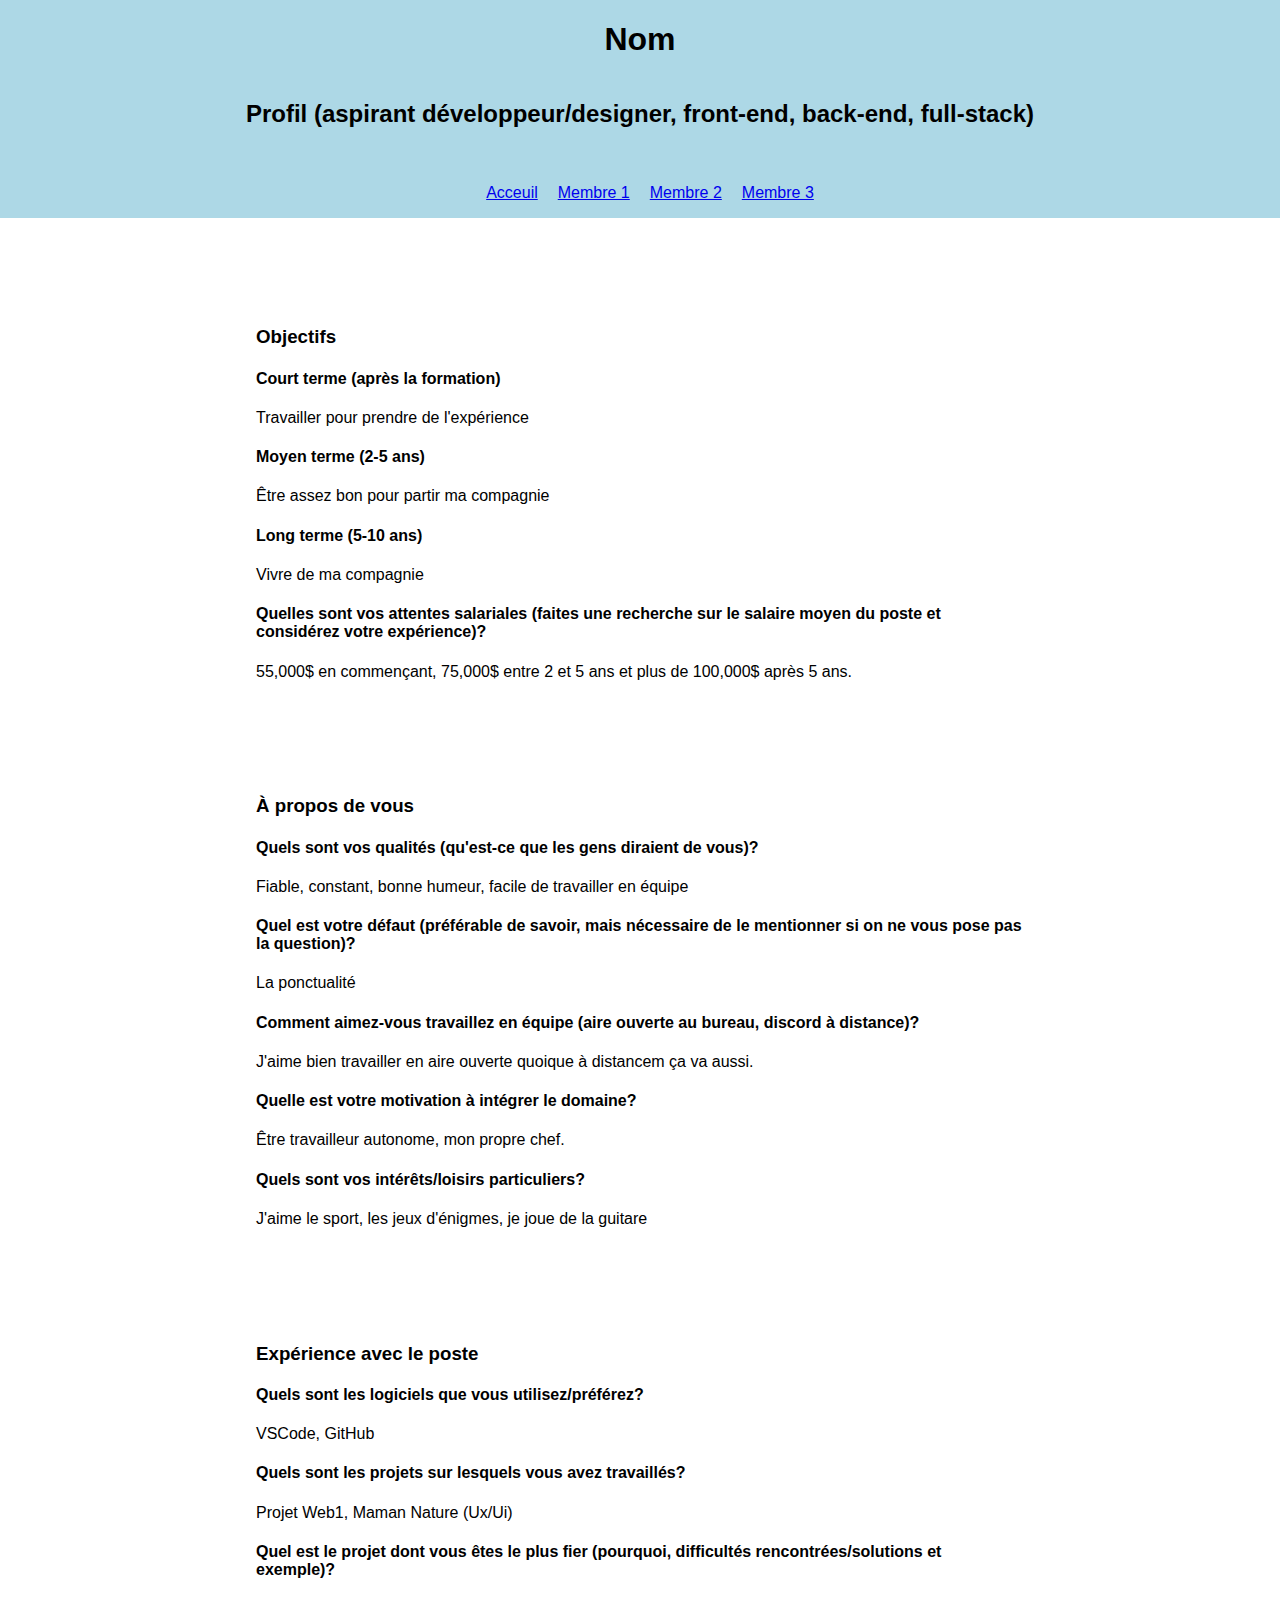
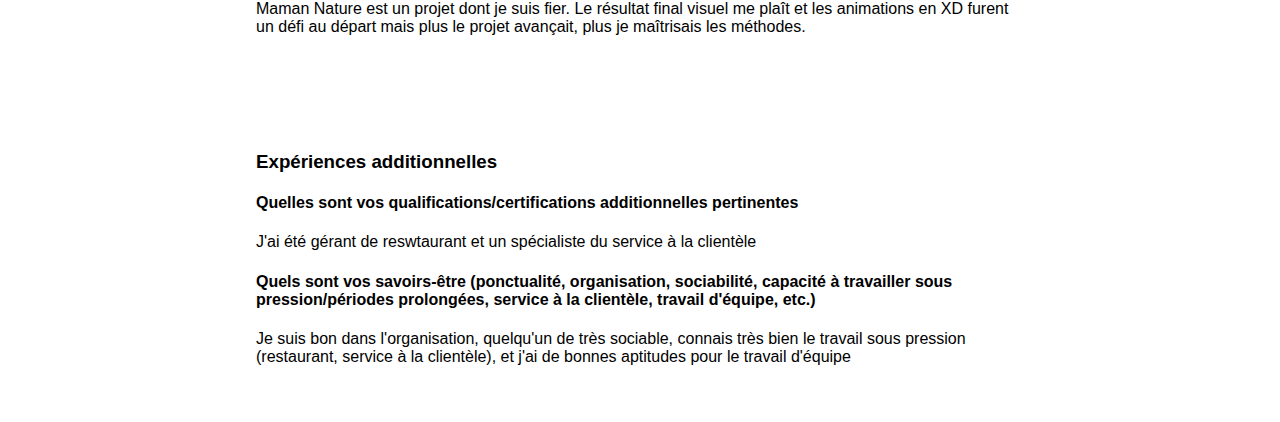
==== Amic.html @ 79ed9e56 "Changement du fichier membre3.html en Amic.html" ====
<!DOCTYPE html>
<html>

<head>
    <meta charset="UTF-8">
    <title>Membre 3</title>
    <link rel="stylesheet" type="text/css" href="css/style.css">
</head>

<body>
    <header class="membre3">
        <h1>Nom</h1>
        <h2>Profil (aspirant développeur/designer, front-end, back-end, full-stack)</h2>
        <nav>
            <ul>
                <li><a href="index.html">Acceuil</a></li>
                <li><a href="JeremyButtetAllard.html">Membre 1</a></li>
                <li><a href="jacob.html">Membre 2</a></li>
                <li><a href="Amic.html">Membre 3</a></li>
            </ul>
        </nav>
    </header>
    <main>
        <section>
            <h3>Objectifs</h3>
            <h4>Court terme (après la formation) </h4>
            <p>Travailler pour prendre de l'expérience</p>
            <h4>Moyen terme (2-5 ans) </h4>
            <p>Être assez bon pour partir ma compagnie</p>
            <h4>Long terme (5-10 ans)</h4>
            <p>Vivre de ma compagnie</p>
            <h4>Quelles sont vos attentes salariales (faites une recherche sur le salaire moyen du poste et considérez votre expérience)?</h4>
            <p><span>55,000$ en commençant, 75,000$ entre 2 et 5 ans et plus de 100,000$ après 5 ans.</span></p>
        </section>
        <section>
            <h3>À propos de vous</h3>
            <h4>Quels sont vos qualités (qu'est-ce que les gens diraient de vous)?</h4>
            <p>Fiable, constant, bonne humeur, facile de travailler en équipe</p>
            <h4>Quel est votre défaut (préférable de savoir, mais nécessaire de le mentionner si on ne vous pose pas la question)?</h4>
            <p>La ponctualité</p>
            <h4>Comment aimez-vous travaillez en équipe (aire ouverte au bureau, discord à distance)?</h4>
            <p>J'aime bien travailler en aire ouverte quoique à distancem ça va aussi.</p>
            <h4>Quelle est votre motivation à intégrer le domaine?</h4>
            <p>Être travailleur autonome, mon propre chef.</p>
            <h4>Quels sont vos intérêts/loisirs particuliers?</h4>
            <p>J'aime le sport, les jeux d'énigmes, je joue de la guitare</p>
        </section>
        <section>
            <h3>Expérience avec le poste</h3>
            <h4>Quels sont les logiciels que vous utilisez/préférez?</h4>
            <p>VSCode, GitHub</p>
            <h4>Quels sont les projets sur lesquels vous avez travaillés?</h4>
            <p>Projet Web1, Maman Nature (Ux/Ui)</p>
            <h4>Quel est le projet dont vous êtes le plus fier (pourquoi, difficultés rencontrées/solutions et exemple)?
            </h4>
            <p>Maman Nature est un projet dont je suis fier. Le résultat final visuel me plaît et les animations en XD furent un défi au départ mais plus le projet avançait, plus je maîtrisais les méthodes.</p>
        </section>
        <section>
            <h3>Expériences additionnelles</h3>
            <h4>Quelles sont vos qualifications/certifications additionnelles pertinentes</h4>
            <p>J'ai été gérant de reswtaurant et un spécialiste du service à la clientèle</p>
            <h4>Quels sont vos savoirs-être (ponctualité, organisation, sociabilité, capacité à travailler sous pression/périodes prolongées, service à la clientèle, travail d'équipe, etc.)</h4>
            <p>Je suis bon dans l'organisation, quelqu'un de très sociable, connais très bien le travail sous pression (restaurant, service à la clientèle), et j'ai de bonnes aptitudes pour le travail d'équipe</p>
        </section>
    </main>
</body>

</html>
---- css/style.css ----
body {
    font-family: Arial, sans-serif;
    margin: 0px;
  }
  
  header {
    display: flex;
    flex-direction: column;
    align-items: center;
    text-align: center;
  }
  
  nav {
    display: flex;
    justify-content: center;
    margin-top: 20px;
  }
  
  nav ul {
    list-style: none;
    display: flex;
  }
  
  nav li {
    margin-right: 20px;
  }
  
  main {
    display: flex;
    flex-wrap: wrap;
    justify-content: center;
    margin-top: 50px;
  }
  
  section {
    width: 60%;
    margin: 20px;
    padding: 20px;
    text-align: left;
  }

  .membre1 {
    background-color: lightcoral;    
  }
  .membre2 {
    background-color: lightgreen;    
  }
  .membre3 {
    background-color: lightblue;    
  }
  .membre4 {
    background-color: lightgoldenrodyellow;    
  }
  .membre5 {
    background-color: lightseagreen;    
  }
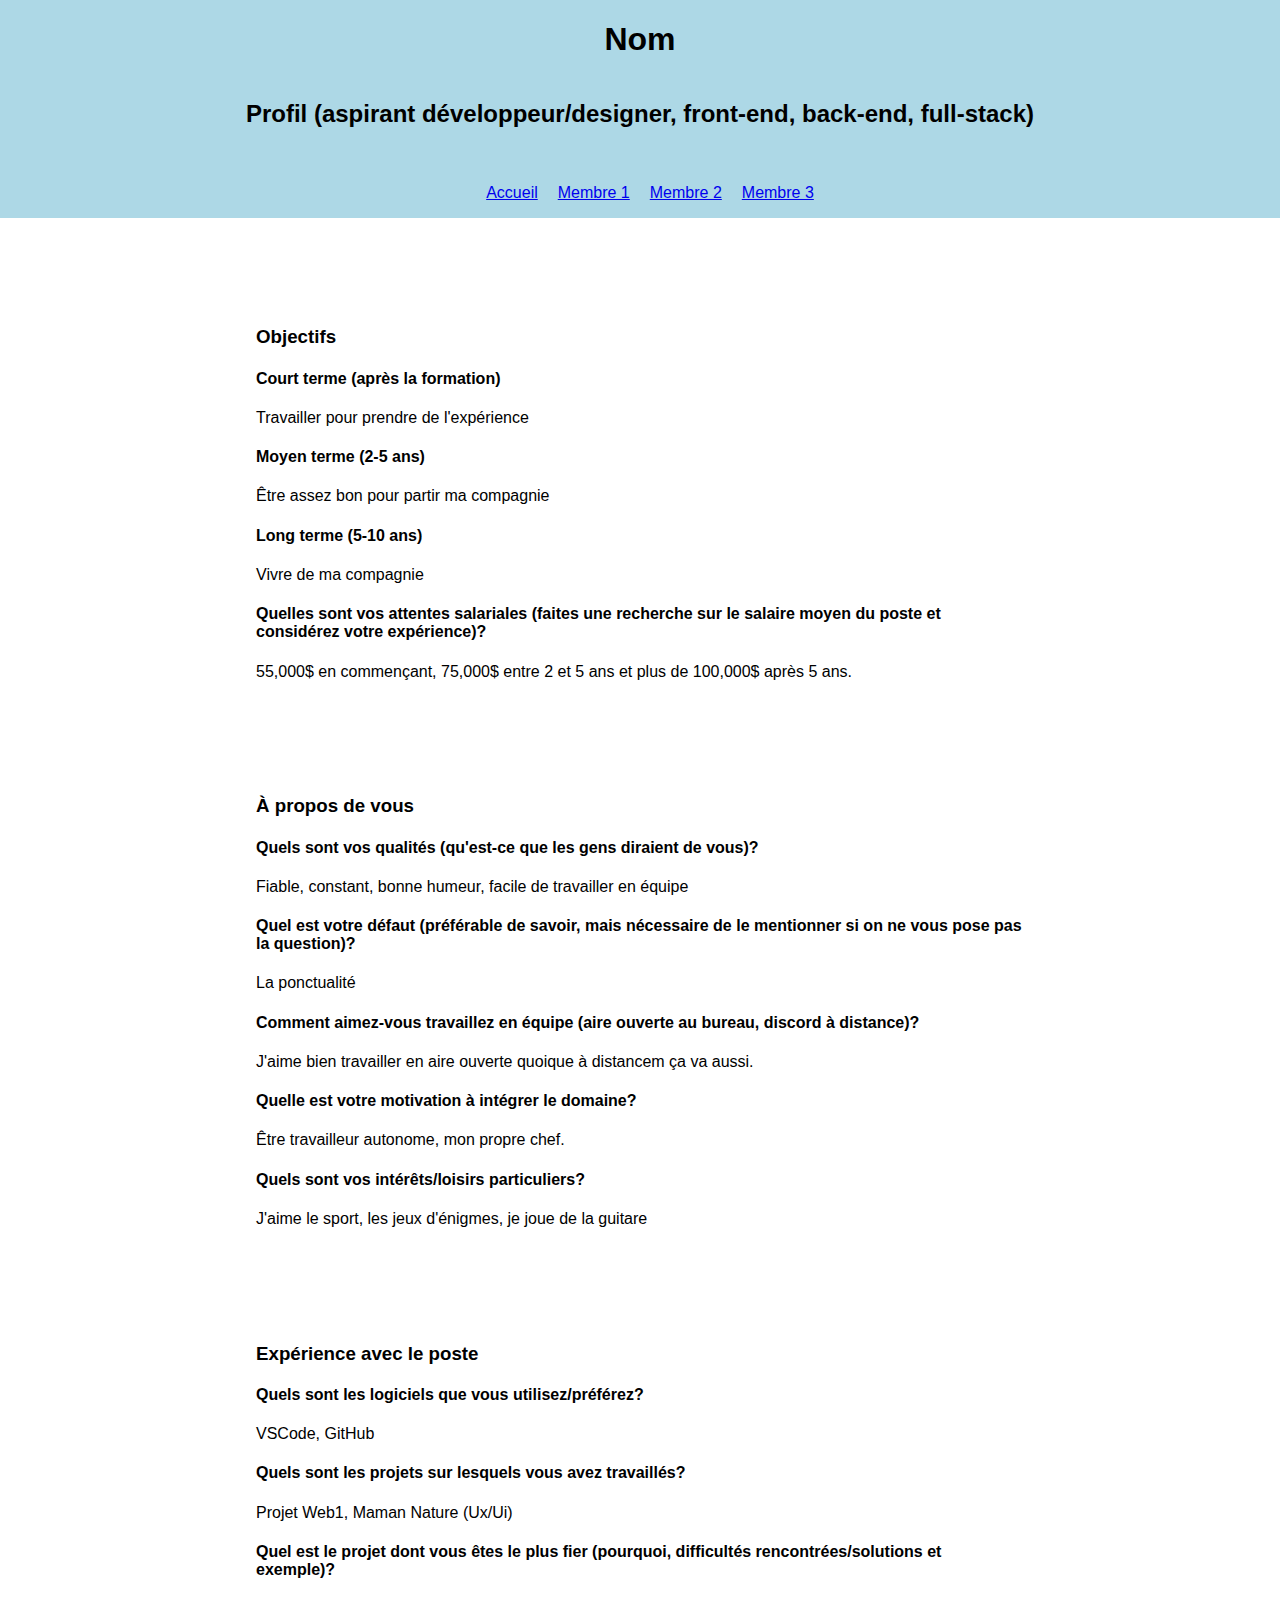
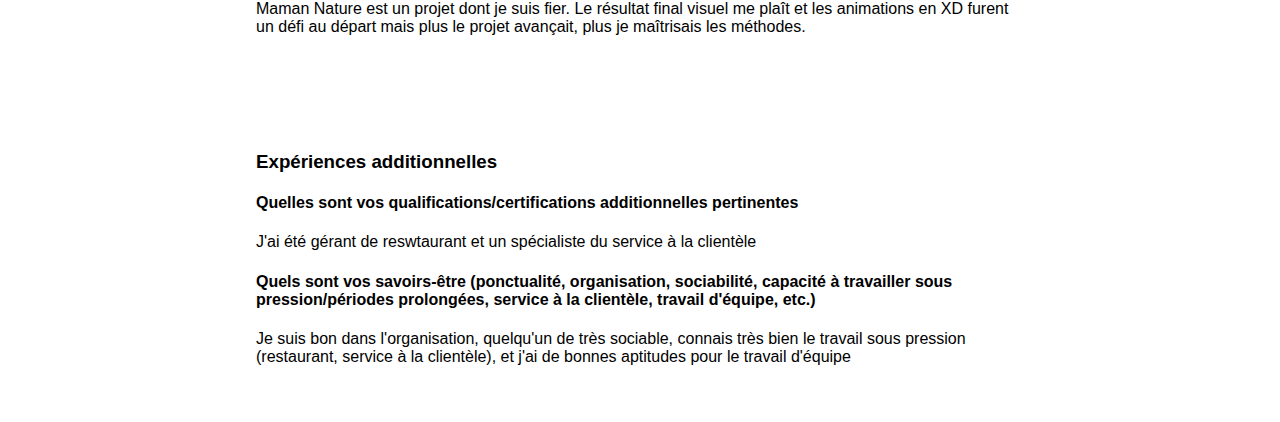
==== commit 270f6683: "Changement Amic.html ACCUEIL" ====
--- a/Amic.html
+++ b/Amic.html
@@ -13,7 +13,7 @@
         <h2>Profil (aspirant développeur/designer, front-end, back-end, full-stack)</h2>
         <nav>
             <ul>
-                <li><a href="index.html">Acceuil</a></li>
+                <li><a href="index.html">Accueil</a></li>
                 <li><a href="JeremyButtetAllard.html">Membre 1</a></li>
                 <li><a href="jacob.html">Membre 2</a></li>
                 <li><a href="Amic.html">Membre 3</a></li>
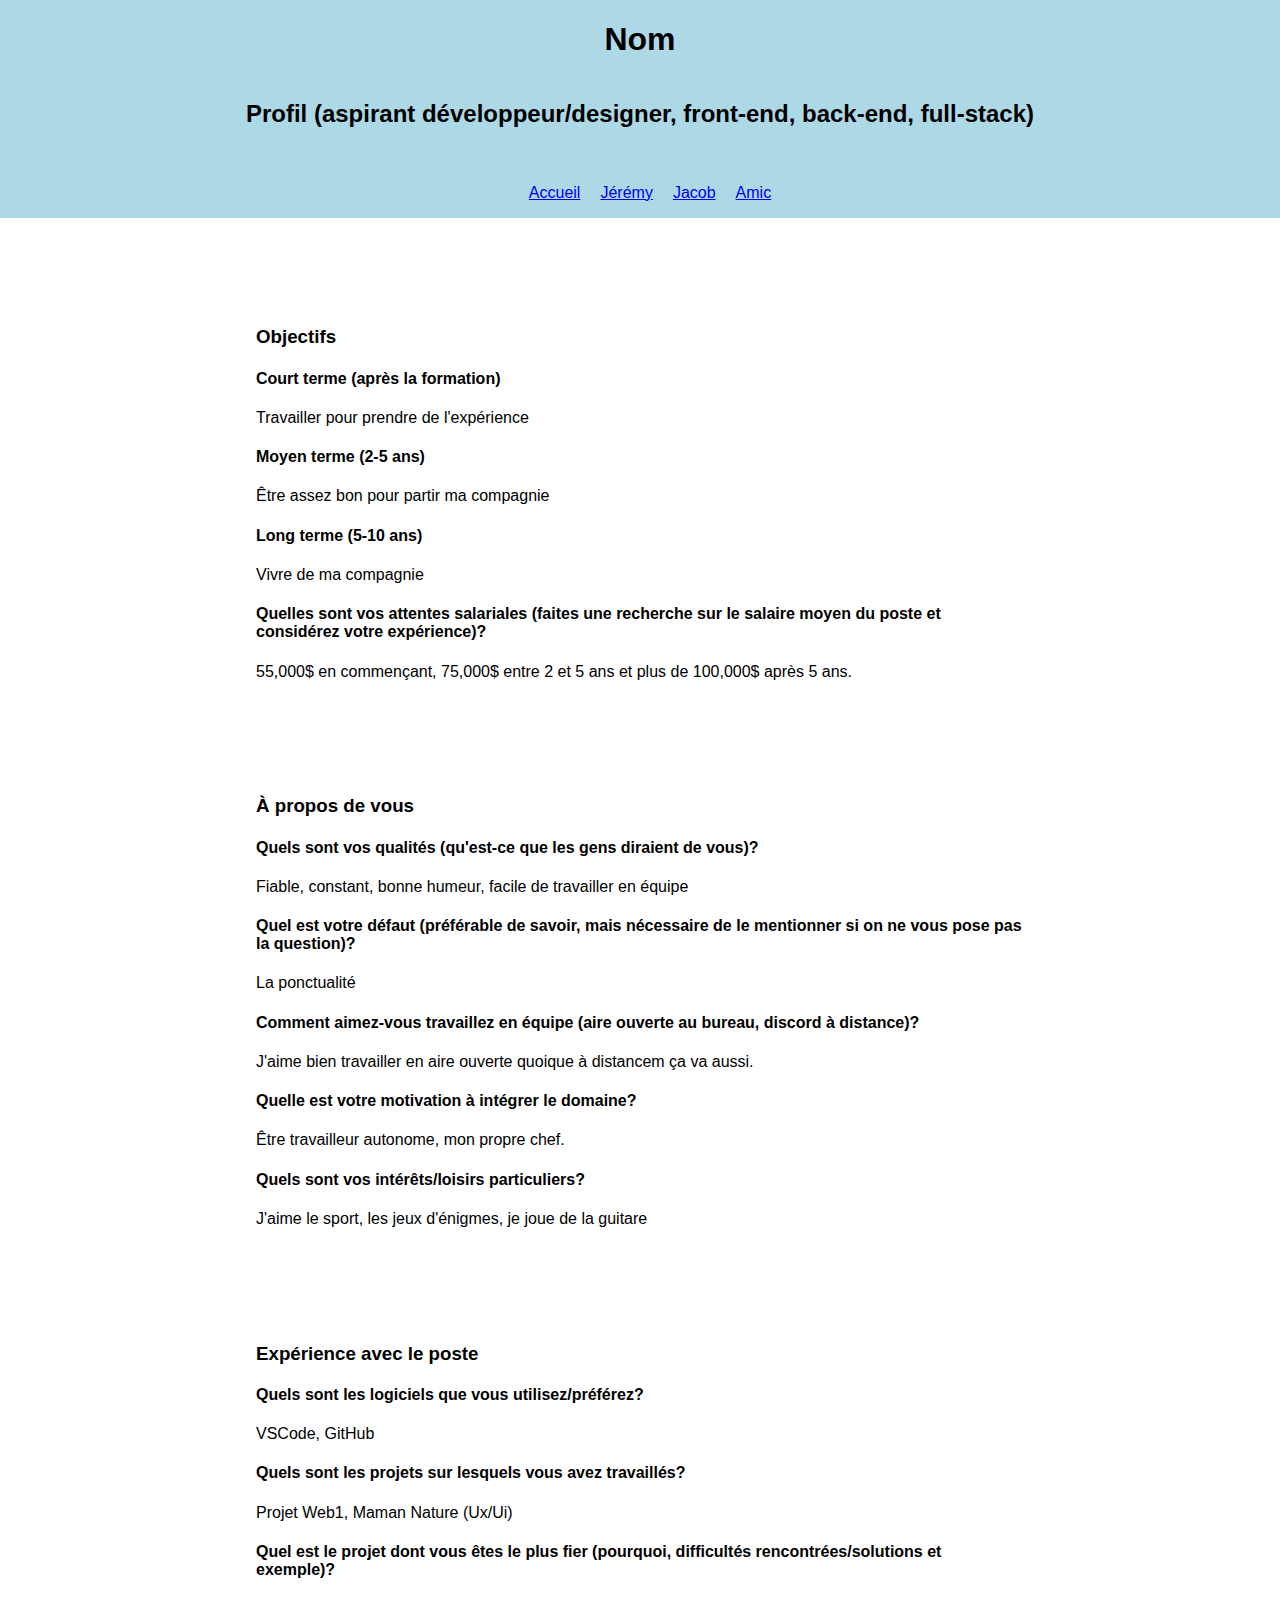
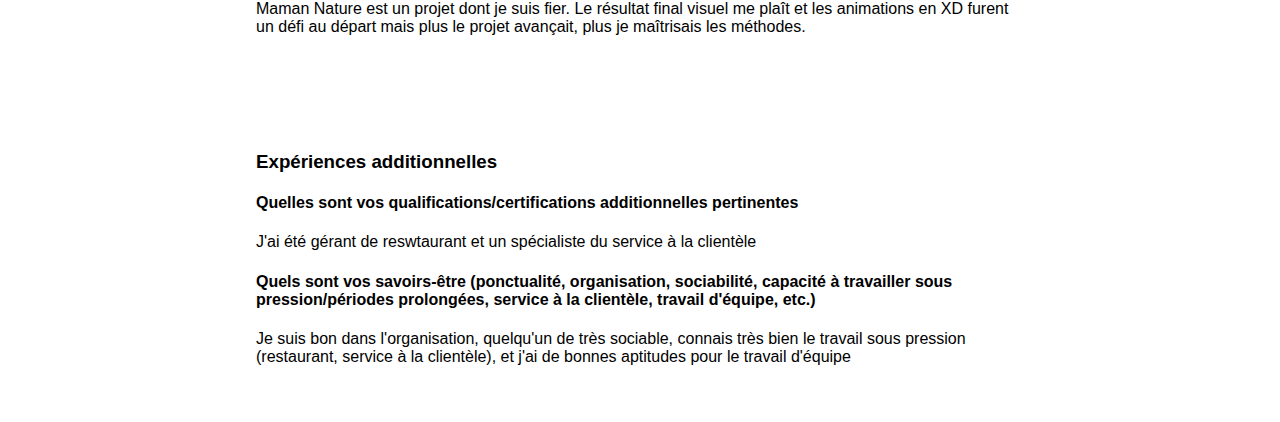
==== commit efb91ab9: "Changement Amic.html - Noms" ====
--- a/Amic.html
+++ b/Amic.html
@@ -14,9 +14,9 @@
         <nav>
             <ul>
                 <li><a href="index.html">Accueil</a></li>
-                <li><a href="JeremyButtetAllard.html">Membre 1</a></li>
-                <li><a href="jacob.html">Membre 2</a></li>
-                <li><a href="Amic.html">Membre 3</a></li>
+                <li><a href="JeremyButtetAllard.html">Jérémy</a></li>
+                <li><a href="jacob.html">Jacob</a></li>
+                <li><a href="Amic.html">Amic</a></li>
             </ul>
         </nav>
     </header>
